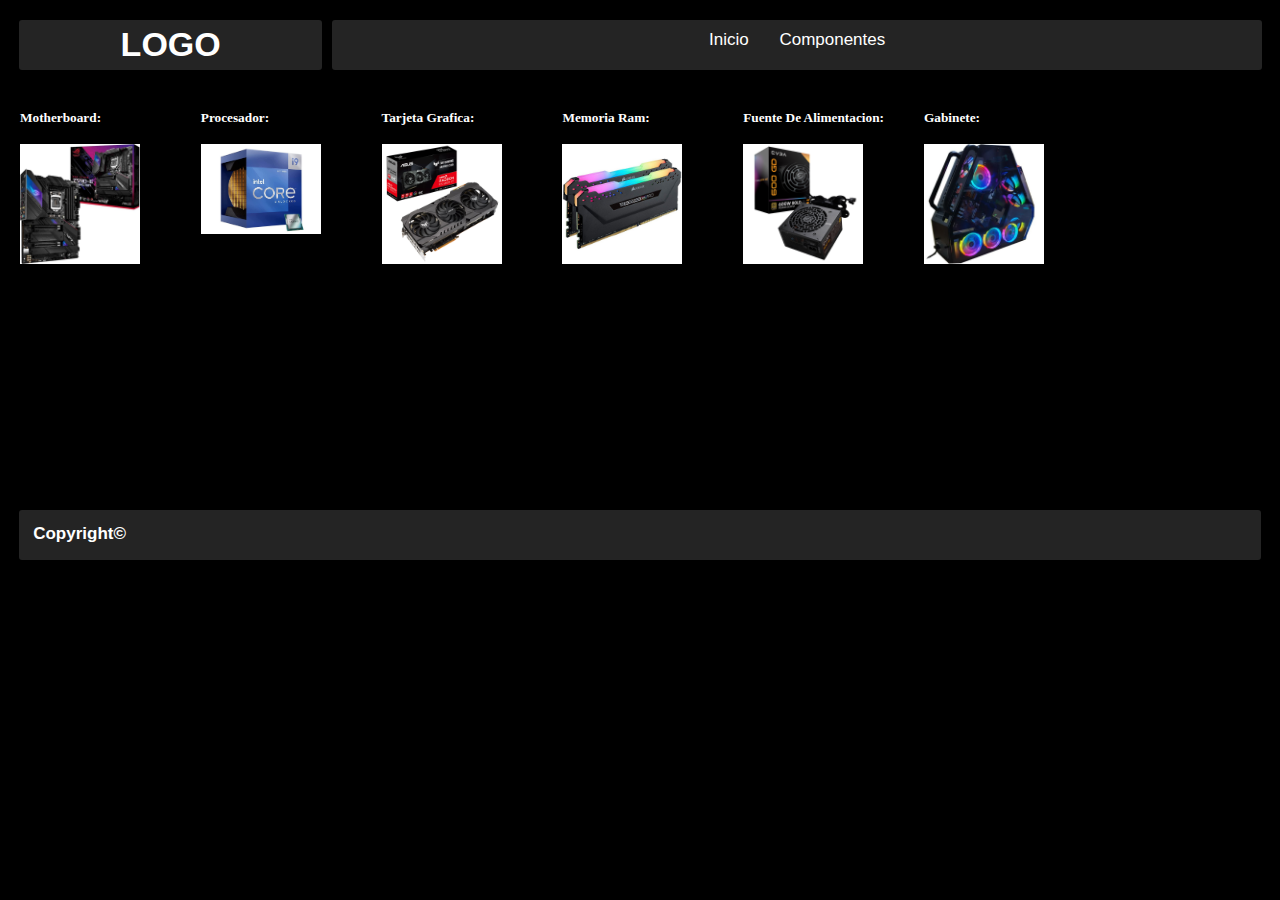
==== componentes.html @ da072f20 "primer commit" ====
<!DOCTYPE html>
<html lang="en">
<head>
    <meta charset="UTF-8">
    <meta http-equiv="X-UA-Compatible" content="IE=edge">
    <meta name="viewport" content="width=device-width, initial-scale=1.0">
    <link rel="stylesheet" href="https://cdnjs.cloudflare.com/ajax/libs/animate.css/4.1.1/animate.min.css"/>
    <link rel="stylesheet" href="estilo2.css">
    <title>Componentes</title>
</head>
<body>
    <header class="contenedor">
        <div class="logo">
            <h1 class="wow animate__animated animate__bounceInDown">LOGO</h1>
        </div>
        <div>
            <nav class="nav">
                <a href="index.html" class="barra">Inicio</a>
                <a href="componentes.html" class="barra">Componentes</a>
            </nav>
        </div>
    </header>
    <main>
        <div class="mother">
            <h5>Motherboard:</h5>
            <br>
            <img src="./componentes/concepto-6016172.jpg" alt="" width="120px">
        </div>
        <div class="procesador">
            <h5>Procesador:</h5>
            <br>
            <img src="./componentes/Intel_Alder_Lake_Core_i9_12900K_8GHz_overclock.jpg" alt="" width="120px">
        </div>
        <div class="grafica">
            <h5>Tarjeta Grafica:</h5>
            <br>
            <img src="./componentes/181_20-04-2022-04-04-21-fwebp-_2_.jpg" alt="" width="120px">
        </div>
        <div class="ram">
            <h5>Memoria Ram:</h5>
            <br>
            <img src="./componentes/imagen.png" alt="" width="120px">
        </div>
        <div class="fuente">
            <h5>Fuente De Alimentacion:</h5>
            <br>
            <img src="./componentes/100-GD-0600-V1_XL_1.jpg" alt="" width="120px">
        </div>
        <div class="gabinete">
            <h5>Gabinete:</h5>
            <br>
            <img src="./componentes/91039.png" alt="" width="120px">
        </div>
    </main>
    <footer class="contenedor2">
        <div class="footer">
        <h4 class="wow animate__animated animate__slideInUp">Copyright©</h4>
        </div>
    </footer>
    
</body>
</html>
---- estilo2.css ----
*{
    margin: 0;
    padding: 0;
    box-sizing: border-box;
}
body{
    background-color: #000000;
}
.contenedor{
    width: 97%;
	margin: 20px auto;
    display: grid;
    grid-template-columns: 24.4% 74.9%;
	grid-template-rows: auto;
    grid-template-areas: 
        "logo nav nav nav";
    gap: 10px;
    font-family:'Gill Sans', 'Gill Sans MT', Calibri, 'Trebuchet MS', sans-serif;
    font-size: 17px;
}
.logo{   
    grid-area: logo;
    color:white;
    background-color: #242424;
    text-align: center;
    height: 50px;
    border-radius: 3px;
    padding: 5px;
    font-family:'Gill Sans', 'Gill Sans MT', Calibri, 'Trebuchet MS', sans-serif;
}
.nav{
    grid-area:nav;
    color:white;
	height: 50px;
    background-color: #242424;
    text-align: center;
    border-radius: 3px;
    padding: 10px;

}
.barra{
    background: #242424;
    color: white;
    padding: 3px;
    margin: 10px;
    text-decoration: none;
    text-align: center;
    font-family:'Gill Sans', 'Gill Sans MT', Calibri, 'Trebuchet MS', sans-serif;
}
main{
    display: flex;
    flex-wrap: wrap;
}
.mother{
    width: 11%;
    height: 40vh;
    margin: 20px;
    flex-direction: row;
    color: white;
}
.procesador{
    width: 11%;
    height: 40vh;
    margin: 20px;
    flex-direction: row;
    color: white
}
.grafica{
    width: 11%;
    height: 40vh;
    margin: 20px;
    flex-direction: row;
    color: white
}
.ram{
    width: 11%;
    height: 40vh;
    margin: 20px;
    flex-direction: row;
    color: white
}
.fuente{
    width: 11%;
    height: 40vh;
    margin: 20px;
    flex-direction: row;
    color: white
}
.gabinete{
    width: 11%;
    height: 40vh;
    margin: 20px;
    flex-direction: row;
    color: white
}
.contenedor2{
    width: 97%;
	margin: 20px auto;
    display: grid;
    grid-template-columns: 97%;
	grid-template-rows: auto ;
    grid-template-areas: 
        "footer footer";
    gap: 10px;
    font-family:'Gill Sans', 'Gill Sans MT', Calibri, 'Trebuchet MS', sans-serif;
    font-size: 17px;
}
.footer{
    grid-area:footer;
    color:white;
	height: 50px;
    background-color: #242424;
    text-align: start;
    border-radius: 3px;
    padding: 14px;
}
@media screen and (max-width: 320px){
    body{
        background-color: #242424;
    }
    .contenedor{
        grid-template-columns: 1fr;
        grid-template-rows: auto 2fr auto auto;
        grid-template-areas: 
        "logo"
        "nav"
        "footer";
    }
    .mother{
        flex-direction: column;
    }
    .procesador{
        flex-direction: column;
    }
    .grafica{
        flex-direction: column;
    }
    .ram{
        flex-direction: column;
    }
    .fuente{
        flex-direction: column;
    }
    .gabinete{
        flex-direction: column;
    }
    h1{
        font-size:1rem;
    }
    h2{
        font-size:1.2rem;
    }
    }
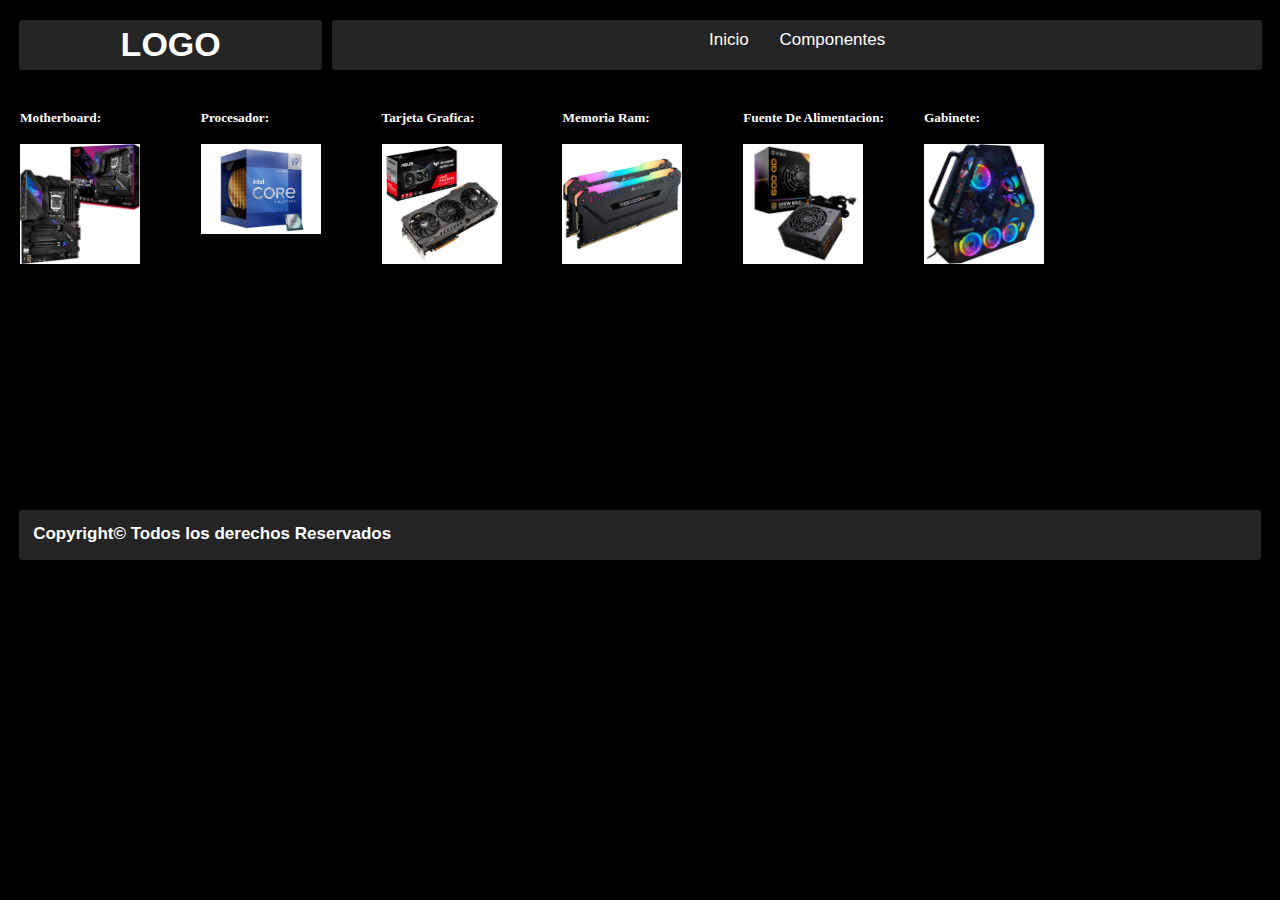
==== commit a4c40927: "terminado" ====
--- a/componentes.html
+++ b/componentes.html
@@ -54,7 +54,7 @@
     </main>
     <footer class="contenedor2">
         <div class="footer">
-        <h4 class="wow animate__animated animate__slideInUp">Copyright©</h4>
+        <h4 class="wow animate__animated animate__slideInUp">Copyright© Todos los derechos Reservados</h4>
         </div>
     </footer>
     
--- a/estilo2.css
+++ b/estilo2.css
@@ -57,41 +57,72 @@
     margin: 20px;
     flex-direction: row;
     color: white;
+    transition: all 1s ease;
+}
+.mother:hover{
+    height: 200;
+    transform: scale(1.1, 1.1);
 }
 .procesador{
     width: 11%;
     height: 40vh;
     margin: 20px;
     flex-direction: row;
-    color: white
+    color: white;
+    transition: all 1s ease;
+}
+.procesador:hover{
+    height: 200;
+    transform: scale(1.1, 1.1);
 }
 .grafica{
     width: 11%;
     height: 40vh;
     margin: 20px;
     flex-direction: row;
-    color: white
+    color: white;
+    transition: all 1s ease;
+}
+.grafica:hover{
+    height: 200;
+    transform: scale(1.1, 1.1);
 }
 .ram{
     width: 11%;
     height: 40vh;
     margin: 20px;
     flex-direction: row;
-    color: white
+    color: white;
+    transition: all 1s ease;
 }
+.ram:hover{
+    height: 200;
+    transform: scale(1.1, 1.1);
+}
+
 .fuente{
     width: 11%;
     height: 40vh;
     margin: 20px;
     flex-direction: row;
-    color: white
+    color: white;
+    transition: all 1s ease;
+}
+.fuente:hover{
+    height: 200;
+    transform: scale(1.1, 1.1);
 }
 .gabinete{
     width: 11%;
     height: 40vh;
     margin: 20px;
     flex-direction: row;
-    color: white
+    color: white;
+    transition: all 1s ease;
+}
+.gabinete:hover{
+    height: 200;
+    transform: scale(1.1, 1.1);
 }
 .contenedor2{
     width: 97%;
